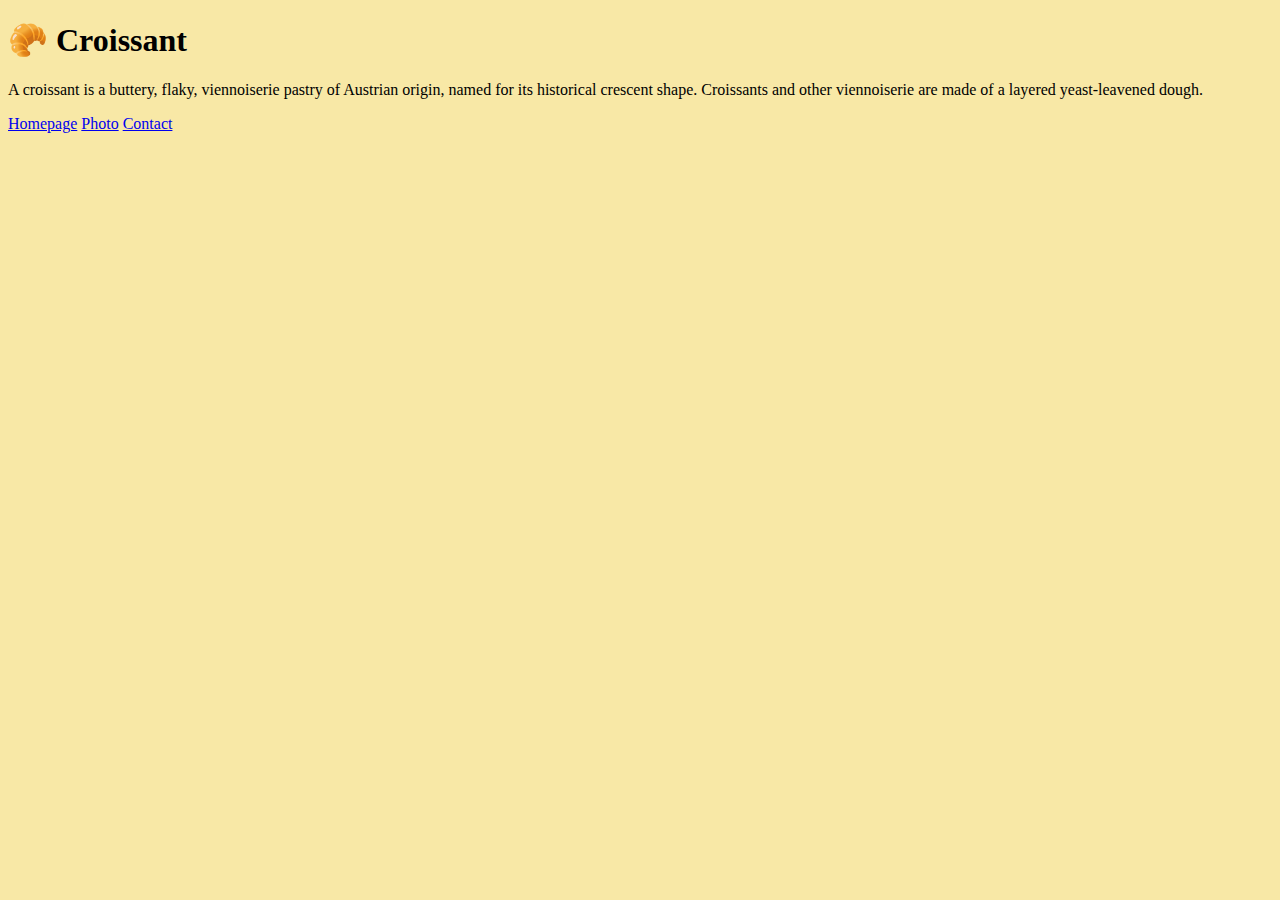
==== index.html @ 05203584 "setup all html" ====
<!DOCTYPE html>
<html lang="en">
  <head>
    <meta charset="UTF-8" />
    <meta http-equiv="X-UA-Compatible" content="IE=edge" />
    <meta name="viewport" content="width=device-width, initial-scale=1.0" />
    <title>My Criossant Page</title>
    <link rel="stylesheet" href="css/styles.css" />
  </head>
  <body>
    <h1>🥐 Croissant</h1>
    <p>
      A croissant is a buttery, flaky, viennoiserie pastry of Austrian origin,
      named for its historical crescent shape. Croissants and other viennoiserie
      are made of a layered yeast-leavened dough.
    </p>
    <a href="/">Homepage</a>
    <a href="/photo-page.html">Photo</a>
    <a href="/contact-page.html">Contact</a>
  </body>
</html>
---- css/styles.css ----
body {
  background: #f8e8a6;
}
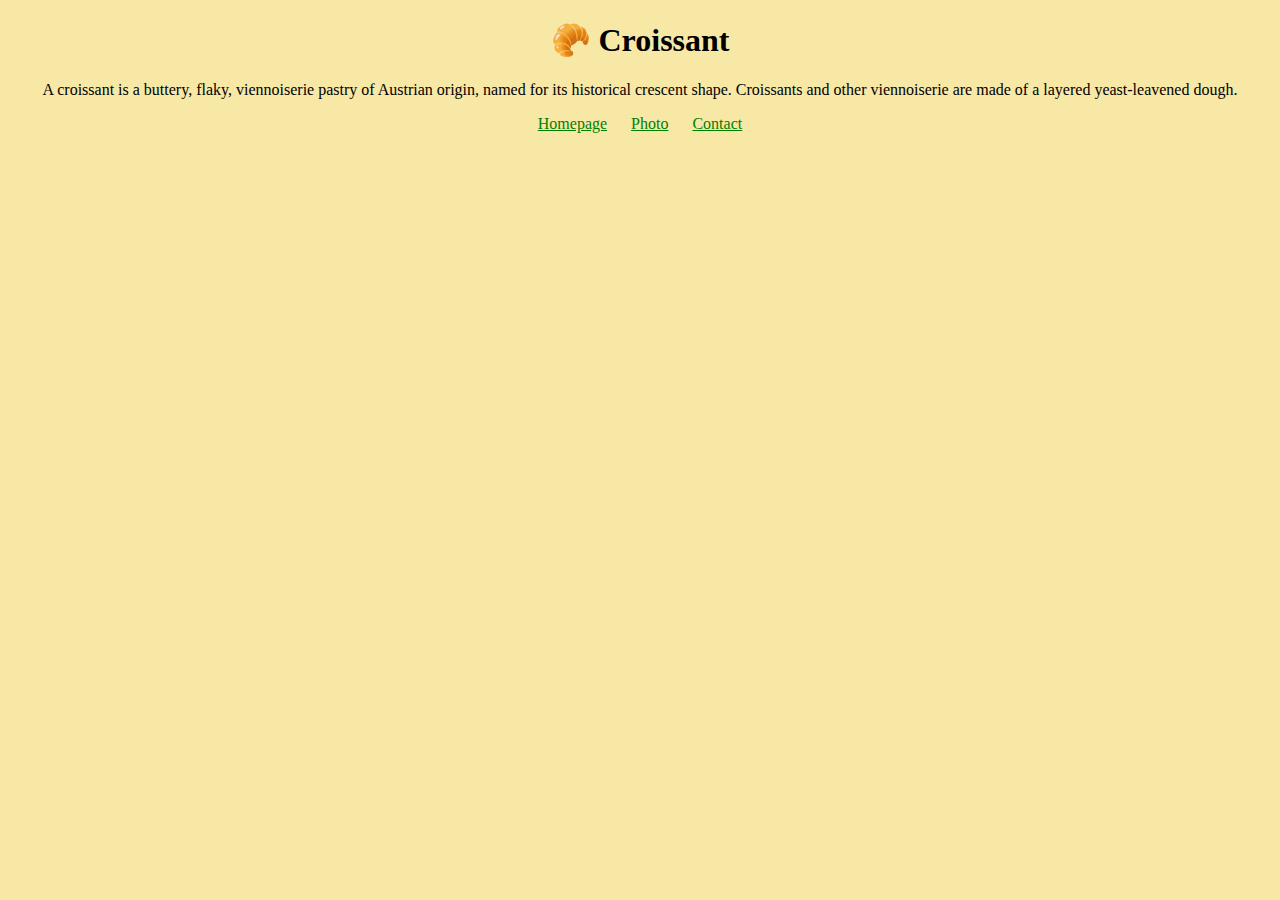
==== commit 123e5eb2: "added the css" ====
--- a/index.html
+++ b/index.html
@@ -1,5 +1,11 @@
 <!DOCTYPE html>
 <html lang="en">
+  <link
+    href="https://cdn.jsdelivr.net/npm/bootstrap@5.2.0-beta1/dist/css/bootstrap.min.css"
+    rel="stylesheet"
+    integrity="sha384-0evHe/X+R7YkIZDRvuzKMRqM+OrBnVFBL6DOitfPri4tjfHxaWutUpFmBp4vmVor"
+    crossorigin="anonymous"
+  />
   <head>
     <meta charset="UTF-8" />
     <meta http-equiv="X-UA-Compatible" content="IE=edge" />
@@ -14,8 +20,13 @@
       named for its historical crescent shape. Croissants and other viennoiserie
       are made of a layered yeast-leavened dough.
     </p>
-    <a href="/">Homepage</a>
-    <a href="/photo-page.html">Photo</a>
-    <a href="/contact-page.html">Contact</a>
+    <a class="link" href="/">Homepage</a>
+    <a class="link" href="/photo-page.html">Photo</a>
+    <a class="link" href="/contact-page.html">Contact</a>
+    <script
+      src="https://cdn.jsdelivr.net/npm/bootstrap@5.2.0-beta1/dist/js/bootstrap.bundle.min.js"
+      integrity="sha384-pprn3073KE6tl6bjs2QrFaJGz5/SUsLqktiwsUTF55Jfv3qYSDhgCecCxMW52nD2"
+      crossorigin="anonymous"
+    ></script>
   </body>
 </html>
--- a/css/styles.css
+++ b/css/styles.css
@@ -1,3 +1,15 @@
 body {
   background: #f8e8a6;
+  text-align: center;
 }
+.link {
+  margin: 10px;
+  color: green;
+}
+.croissant {
+  display: block;
+  margin: 20px auto;
+  padding: 20px 0px 0px 20px;
+  border-radius: 5px;
+  max-width: 550px;
+}
